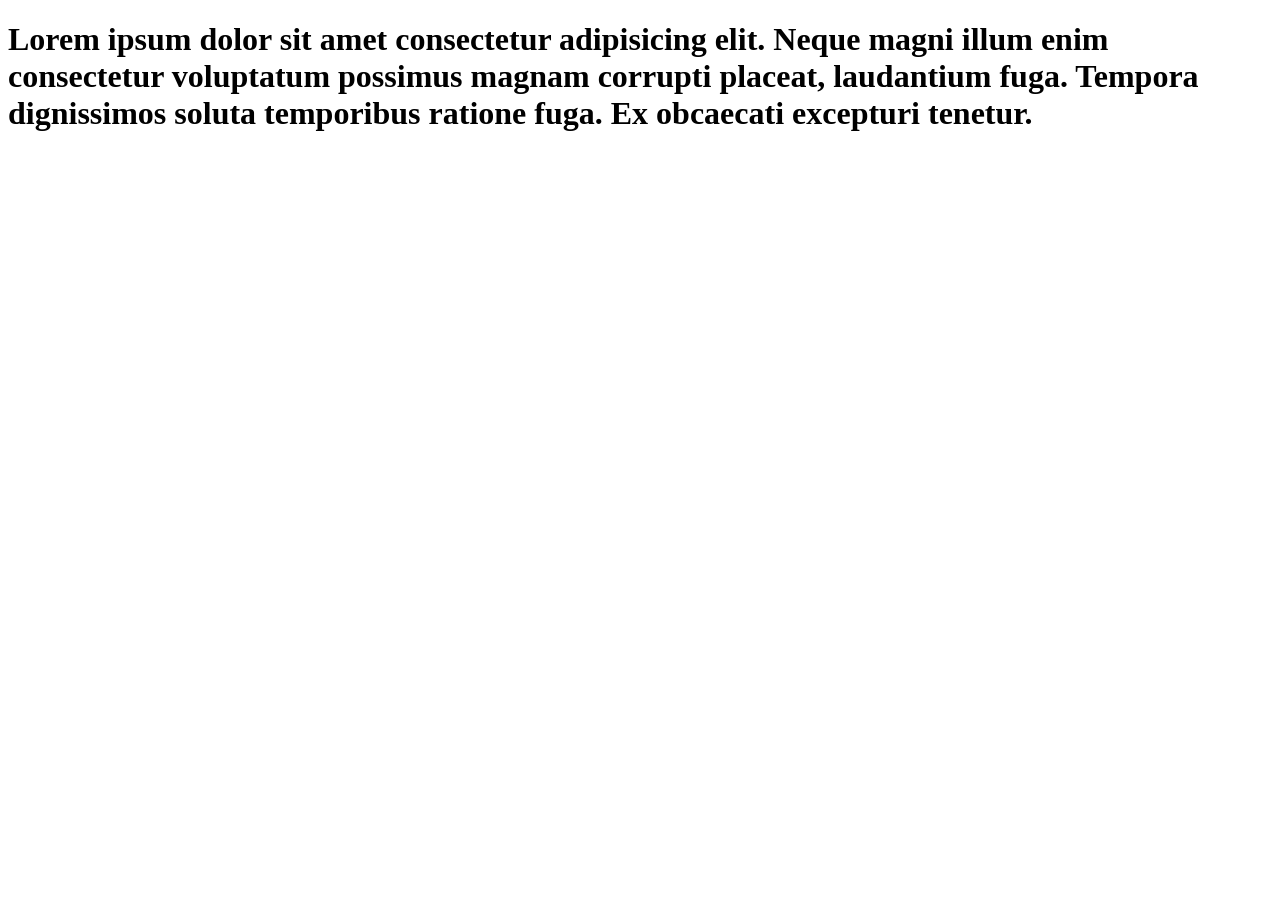
==== WebSite (Apache2)/cypherbaron/index.html @ c37d8a0f "Cypherbaron" ====
<!DOCTYPE html>
<html lang="pt-br">
<head>
    <meta charset="UTF-8">
    <meta name="viewport" content="width=device-width, initial-scale=1.0">
    <title>Hello World</title>
</head>
<body>
    <h1>Lorem ipsum dolor sit amet consectetur adipisicing elit. Neque magni illum enim consectetur voluptatum possimus magnam corrupti placeat, laudantium fuga. Tempora dignissimos soluta temporibus ratione fuga. Ex obcaecati excepturi tenetur.</h1>
</body>
</html>
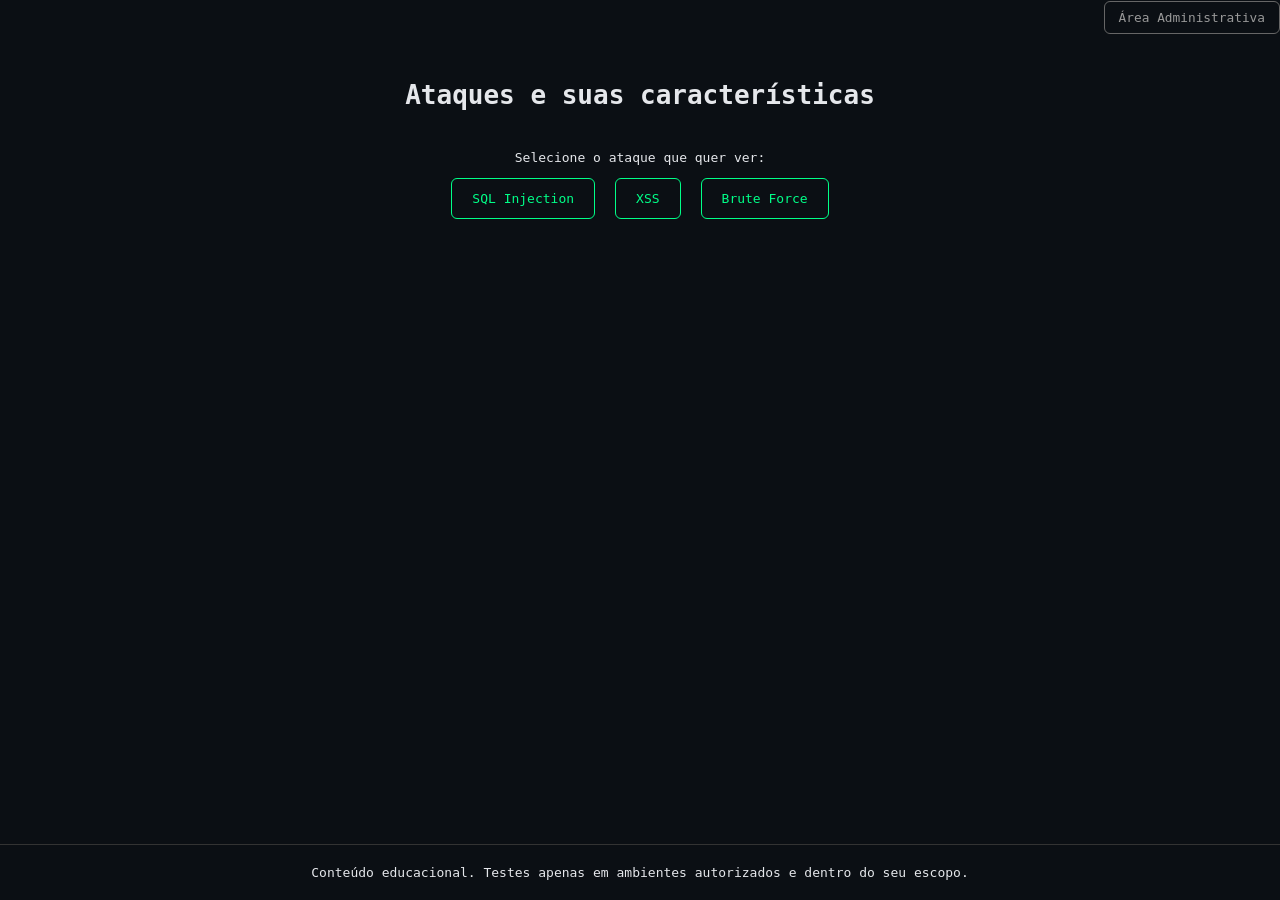
==== commit 79f9b93c: "Site" ====
--- a/WebSite (Apache2)/cypherbaron/index.html
+++ b/WebSite (Apache2)/cypherbaron/index.html
@@ -3,9 +3,37 @@
 <head>
     <meta charset="UTF-8">
     <meta name="viewport" content="width=device-width, initial-scale=1.0">
-    <title>Hello World</title>
+    <title>Cypherbaron | Ataques</title>
+    <link rel="icon" type="image/jpeg" href="assets/favicon.jpeg">
+    <link rel="stylesheet" href="assets/style.css">
+
 </head>
+
 <body>
-    <h1>Lorem ipsum dolor sit amet consectetur adipisicing elit. Neque magni illum enim consectetur voluptatum possimus magnam corrupti placeat, laudantium fuga. Tempora dignissimos soluta temporibus ratione fuga. Ex obcaecati excepturi tenetur.</h1>
+    <div class="admin-top-right">
+        <a href="/admin/login.html" class="button-link admin-btn">
+            Área Administrativa
+        </a>
+    </div>
+    
+    <main class="container">
+    <h1>Ataques e suas características</h1>
+
+    <div class="attack">
+        <p>Selecione o ataque que quer ver:</p>
+
+        <div class="attack-links">
+            <a href="/ataques/sqli.html" class="button-link">SQL Injection</a>
+            <a href="/ataques/xss.html" class="button-link">XSS</a>
+            <a href="/ataques/bruteforce.html" class="button-link">Brute Force</a>
+        </div>
+
+    </div>
+    </main>
+    
+    <footer class="warning-text">
+        Conteúdo educacional. Testes apenas em ambientes autorizados e dentro do seu escopo.
+    </footer>
+
 </body>
-</html>+</html>
--- a/WebSite (Apache2)/cypherbaron/assets/style.css
+++ b/WebSite (Apache2)/cypherbaron/assets/style.css
@@ -0,0 +1,67 @@
+body {
+    background-color: #0b0f14;
+    color: #e5e7eb;
+    font-family: monospace;
+    text-align: center;
+}
+
+
+.container {
+    max-width: 800px;
+    margin: 80px auto 0 auto; 
+    text-align: center;
+}
+
+
+.attack {
+    margin-top: 40px;
+}
+
+.attack-links {
+    display: flex;
+    justify-content: center;
+    gap: 20px;
+}
+
+.button-link {
+    text-decoration: none;
+    padding: 12px 20px;
+    border: 1px solid #00ff88;
+    color: #00ff88;
+    border-radius: 6px;
+    transition: 0.3s;
+}
+
+.button-link:hover {
+    background-color: #00ff88;
+    color: #0b0f14;
+}
+
+.admin-top-right {
+    position: fixed;
+    top: 10px;
+    right: 0px;
+    z-index: 1000;
+}
+
+.admin-btn {
+    font-size: 0.8rem;
+    padding: 8px 14px;
+    border-color: #666;
+    color: #999;
+}
+
+.admin-btn:hover {
+    background-color: #999;
+    color: #0b0f14;
+}
+
+
+.warning-text  {
+    position: fixed;    
+    bottom: 0;    
+    left: 0;    
+    width: 100%;    
+    padding: 20px 0;      
+    border-top: 1px solid #333; 
+}
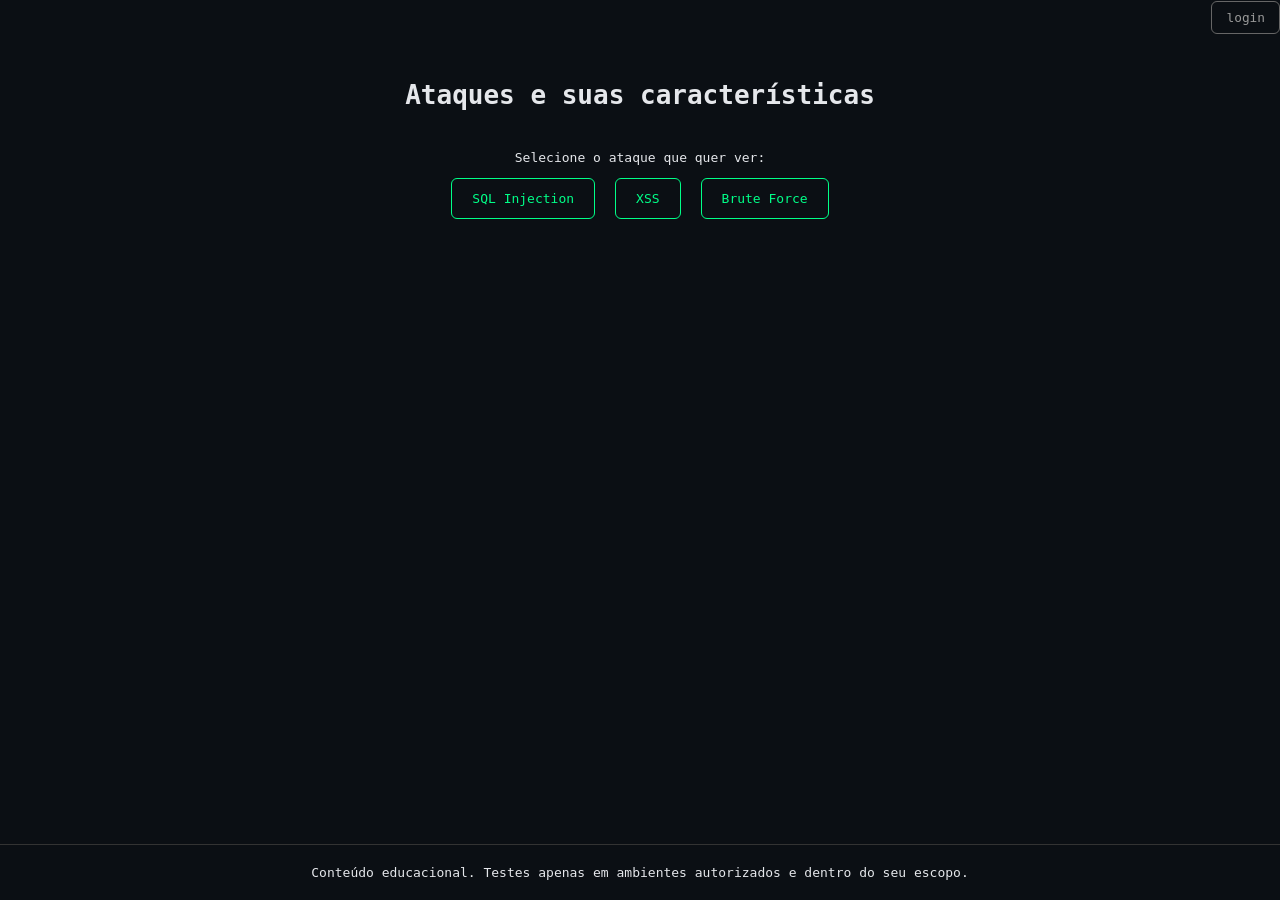
==== commit fe3a062b: "Site" ====
--- a/WebSite (Apache2)/cypherbaron/index.html
+++ b/WebSite (Apache2)/cypherbaron/index.html
@@ -1,39 +1,35 @@
-<!DOCTYPE html>
-<html lang="pt-br">
-<head>
-    <meta charset="UTF-8">
-    <meta name="viewport" content="width=device-width, initial-scale=1.0">
-    <title>Cypherbaron | Ataques</title>
-    <link rel="icon" type="image/jpeg" href="assets/favicon.jpeg">
-    <link rel="stylesheet" href="assets/style.css">
-
-</head>
-
-<body>
-    <div class="admin-top-right">
-        <a href="/admin/login.html" class="button-link admin-btn">
-            Área Administrativa
-        </a>
-    </div>
-    
-    <main class="container">
-    <h1>Ataques e suas características</h1>
-
-    <div class="attack">
-        <p>Selecione o ataque que quer ver:</p>
-
-        <div class="attack-links">
-            <a href="/ataques/sqli.html" class="button-link">SQL Injection</a>
-            <a href="/ataques/xss.html" class="button-link">XSS</a>
-            <a href="/ataques/bruteforce.html" class="button-link">Brute Force</a>
-        </div>
-
-    </div>
-    </main>
-    
-    <footer class="warning-text">
-        Conteúdo educacional. Testes apenas em ambientes autorizados e dentro do seu escopo.
-    </footer>
-
-</body>
-</html>
+<!DOCTYPE html>
+<html lang="pt-BR">
+<head>
+    <meta charset="UTF-8">
+    <meta name="viewport" content="width=device-width, initial-scale=1.0">
+    <title>Cypherbaron</title>
+    <link rel="icon" type="image/png" href="assets/favicon.jpeg">
+    <link rel="stylesheet" href="css/style.css">
+</head>
+<body>
+    <div class="admin-top-right">
+        <a href="admin/login.html" class="button-link admin-btn">login</a>
+    </div>
+
+    <main class="container">
+    <h1>Ataques e suas características</h1>
+        
+    <div class="attack">
+        <p>Selecione o ataque que quer ver:</p>
+
+        <div class="attack-links">
+            <a href="/ataques/sqli.html" class="button-link">SQL Injection</a>
+            <a href="/ataques/xss.html" class="button-link">XSS</a>
+            <a href="/ataques/bruteforce.html" class="button-link">Brute Force</a>
+        </div>
+
+    </div>
+    </main>
+    
+    <footer class="warning-text">
+        Conteúdo educacional. Testes apenas em ambientes autorizados e dentro do seu escopo.
+    </footer>
+
+</body>
+</html>
--- a/WebSite (Apache2)/cypherbaron/css/style.css
+++ b/WebSite (Apache2)/cypherbaron/css/style.css
@@ -0,0 +1,67 @@
+body {
+    background-color: #0b0f14;
+    color: #e5e7eb;
+    font-family: monospace;
+    text-align: center;
+}
+
+
+.container {
+    max-width: 800px;
+    margin: 80px auto 0 auto; 
+    text-align: center;
+}
+
+
+.attack {
+    margin-top: 40px;
+}
+
+.attack-links {
+    display: flex;
+    justify-content: center;
+    gap: 20px;
+}
+
+.button-link {
+    text-decoration: none;
+    padding: 12px 20px;
+    border: 1px solid #00ff88;
+    color: #00ff88;
+    border-radius: 6px;
+    transition: 0.3s;
+}
+
+.button-link:hover {
+    background-color: #00ff88;
+    color: #0b0f14;
+}
+
+.admin-top-right {
+    position: fixed;
+    top: 10px;
+    right: 0px;
+    z-index: 1000;
+}
+
+.admin-btn {
+    font-size: 0.8rem;
+    padding: 8px 14px;
+    border-color: #666;
+    color: #999;
+}
+
+.admin-btn:hover {
+    background-color: #999;
+    color: #0b0f14;
+}
+
+
+.warning-text  {
+    position: fixed;    
+    bottom: 0;    
+    left: 0;    
+    width: 100%;    
+    padding: 20px 0;      
+    border-top: 1px solid #333; 
+}
